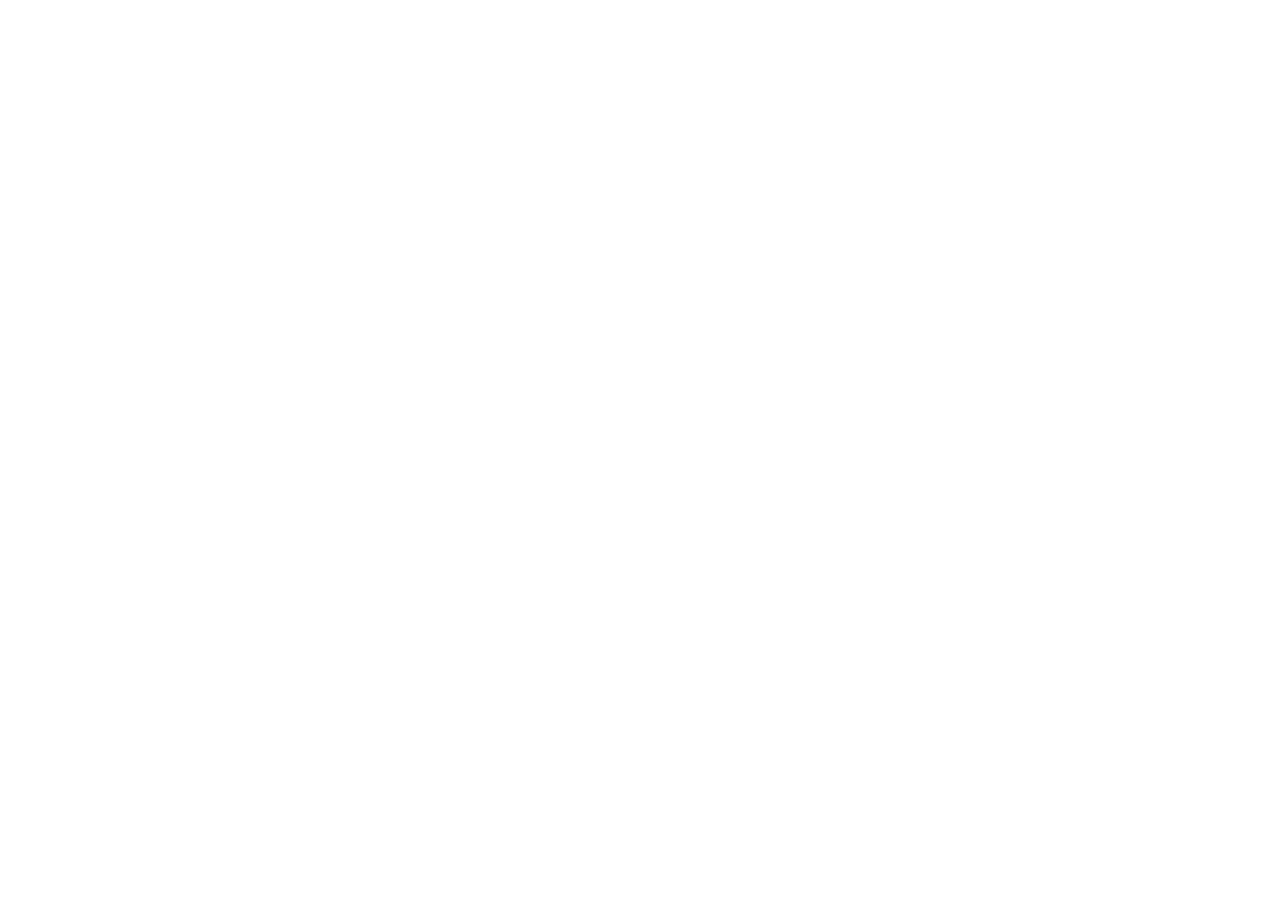
==== index.html @ 047e920a "Modify redirection target" ====
<!DOCTYPE html>
<html lang="ko">
<head>
<meta http-equiv="Content-Type" content="text/html;charset=utf-8" />
<meta http-equiv="Refresh" content="0;http://github.com/Uni-" />
<meta http-equiv="Cache-Control" content="no-cache" />
<meta name="Robots" content="noindex,follow" />
<title>uni-.github.com</title>
</head>
<body>
Under construction
</body>
</html>
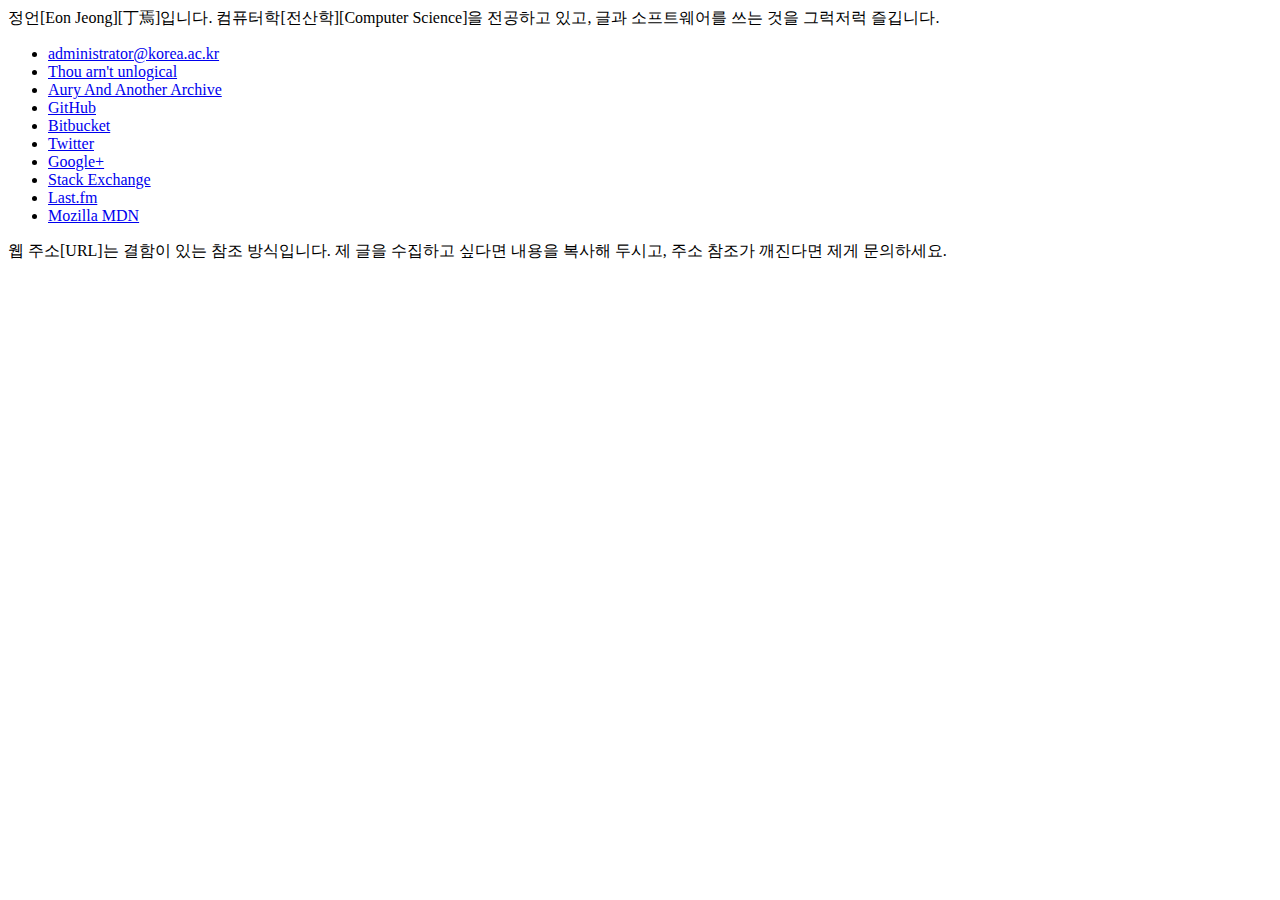
==== commit bde82258: "Slight change" ====
--- a/index.html
+++ b/index.html
@@ -2,12 +2,29 @@
 <html lang="ko">
 <head>
 <meta http-equiv="Content-Type" content="text/html;charset=utf-8" />
-<meta http-equiv="Refresh" content="0;http://github.com/Uni-" />
-<meta http-equiv="Cache-Control" content="no-cache" />
-<meta name="Robots" content="noindex,follow" />
-<title>uni-.github.com</title>
+<title>aurynj.net</title>
+<script type="text/javascript" src="https://ajax.googleapis.com/ajax/libs/jquery/1.11.2/jquery.min.js"></script>
+<link rel="stylesheet" type="text/css" href="http://hosted.aurynj.net/font/Hamchorom.css" />
+<style type="text/css">
+body {
+	font-family: HCR Dotum;
+}
+</style>
 </head>
 <body>
-Under construction
+정언[Eon Jeong][丁焉]입니다. 컴퓨터학[전산학][Computer Science]을 전공하고 있고, 글과 소프트웨어를 쓰는 것을 그럭저럭 즐깁니다.
+<ul>
+<li><a href="mailto:administrator@korea.ac.kr">administrator@korea.ac.kr</a></li>
+<li><a href="http://blog.aurynj.net">Thou arn't unlogical</a></li>
+<li><a href="http://a4.aurynj.net">Aury And Another Archive</a></li>
+<li><a href="https://github.com/Uni-">GitHub</a></li>
+<li><a href="https://bitbucket.org/wonderjune">Bitbucket</a></li>
+<li><a href="https://twitter.com/wonderjune">Twitter</a></li>
+<li><a href="https://plus.google.com/113741726511352980564">Google+</a></li>
+<li><a href="http://stackexchange.com/users/2551008/uni?tab=accounts">Stack Exchange</a></li>
+<li><a href="http://www.last.fm/user/wonderjune">Last.fm</a></li>
+<li><a href="https://developer.mozilla.org/ko/profiles/wonderjune">Mozilla MDN</a></li>
+</ul>
+웹 주소[URL]는 결함이 있는 참조 방식입니다. 제 글을 수집하고 싶다면 내용을 복사해 두시고, 주소 참조가 깨진다면 제게 문의하세요.
 </body>
 </html>
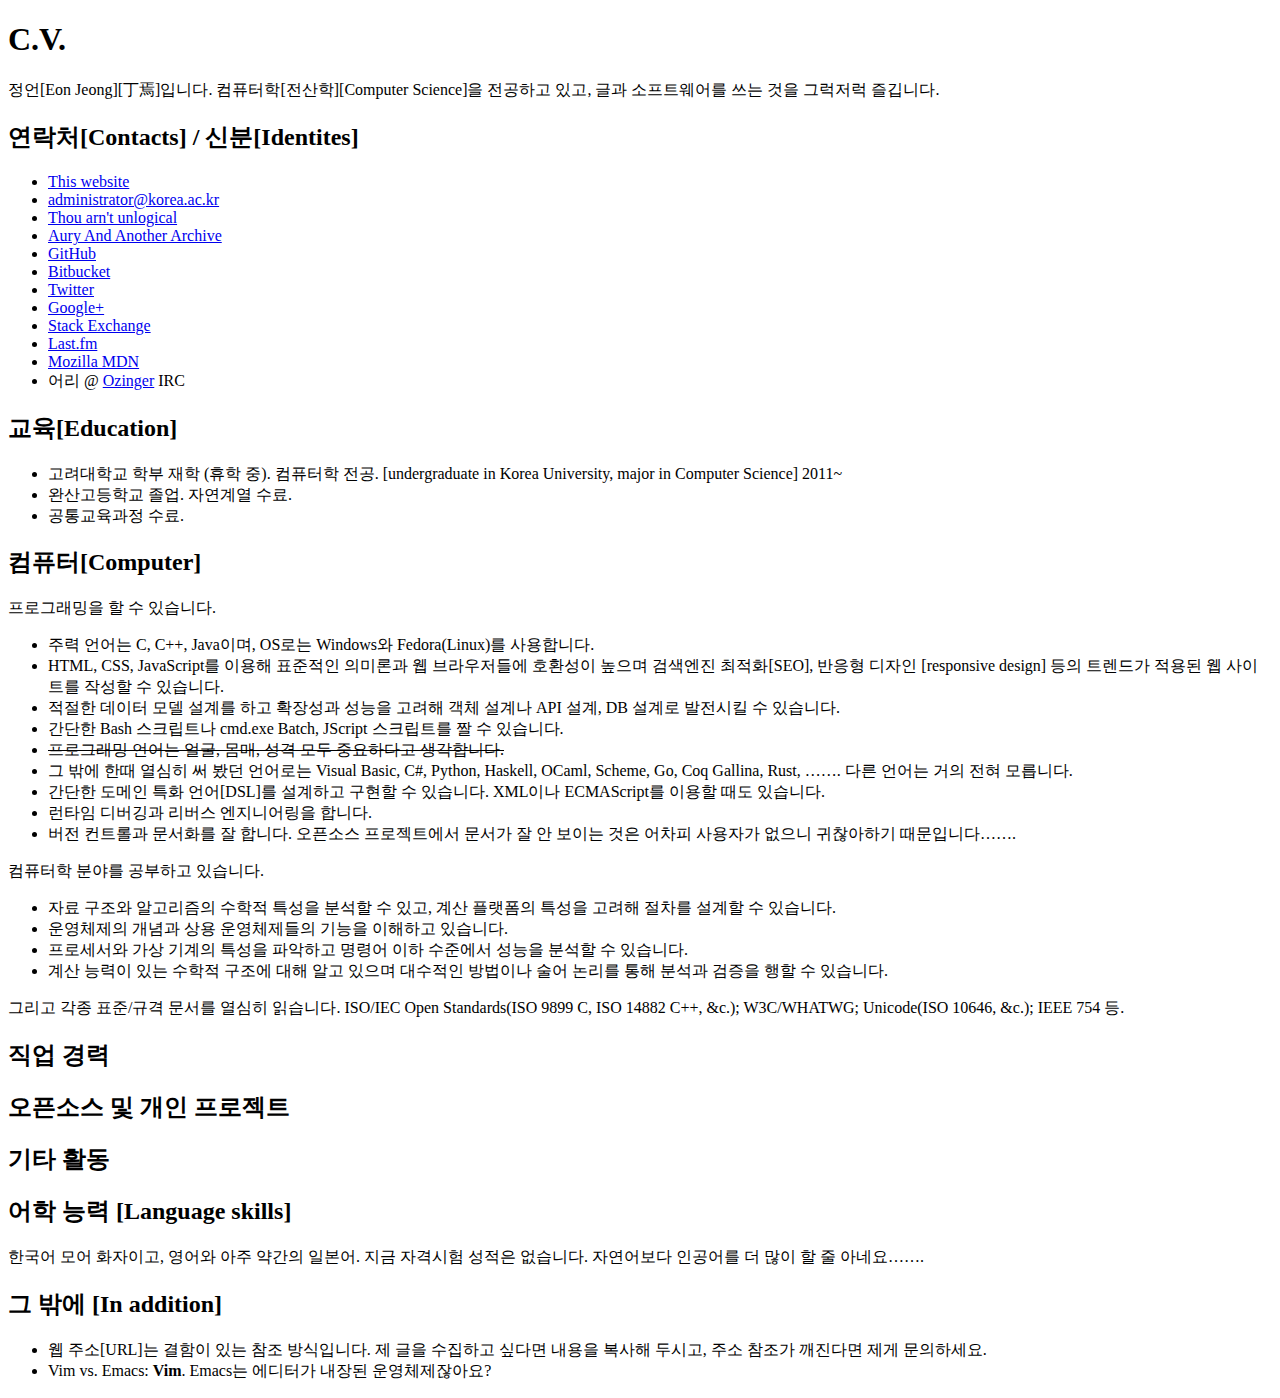
==== commit 7bc0985a: "Add delayed load tweak for external resources" ====
--- a/index.html
+++ b/index.html
@@ -2,9 +2,9 @@
 <html lang="ko">
 <head>
 <meta http-equiv="Content-Type" content="text/html;charset=utf-8" />
+<meta charset="utf-8" />
+<meta name="viewport" content="width=device-with,initial-scale=1" />
 <title>aurynj.net</title>
-<script type="text/javascript" src="https://ajax.googleapis.com/ajax/libs/jquery/1.11.2/jquery.min.js"></script>
-<link rel="stylesheet" type="text/css" href="http://hosted.aurynj.net/font/Hamchorom.css" />
 <style type="text/css">
 body {
 	font-family: HCR Dotum;
@@ -12,8 +12,11 @@
 </style>
 </head>
 <body>
+<h1>C.V.</h1>
 정언[Eon Jeong][丁焉]입니다. 컴퓨터학[전산학][Computer Science]을 전공하고 있고, 글과 소프트웨어를 쓰는 것을 그럭저럭 즐깁니다.
+<h2>연락처[Contacts] / 신분[Identites]</h2>
 <ul>
+<li><a href="http://aurynj.net">This website</a></li>
 <li><a href="mailto:administrator@korea.ac.kr">administrator@korea.ac.kr</a></li>
 <li><a href="http://blog.aurynj.net">Thou arn't unlogical</a></li>
 <li><a href="http://a4.aurynj.net">Aury And Another Archive</a></li>
@@ -24,7 +27,46 @@
 <li><a href="http://stackexchange.com/users/2551008/uni?tab=accounts">Stack Exchange</a></li>
 <li><a href="http://www.last.fm/user/wonderjune">Last.fm</a></li>
 <li><a href="https://developer.mozilla.org/ko/profiles/wonderjune">Mozilla MDN</a></li>
+<li>어리 @ <a href="http://ozinger.org">Ozinger</a> IRC</li>
 </ul>
-웹 주소[URL]는 결함이 있는 참조 방식입니다. 제 글을 수집하고 싶다면 내용을 복사해 두시고, 주소 참조가 깨진다면 제게 문의하세요.
+<h2>교육[Education]</h2>
+<ul>
+<li>고려대학교 학부 재학 (휴학 중). 컴퓨터학 전공. [undergraduate in Korea University, major in Computer Science] 2011~</li>
+<li>완산고등학교 졸업. 자연계열 수료.</li>
+<li>공통교육과정 수료.</li>
+</ul>
+<h2>컴퓨터[Computer]</h2>
+프로그래밍을 할 수 있습니다.
+<ul>
+<li>주력 언어는 C, C++, Java이며, OS로는 Windows와 Fedora(Linux)를 사용합니다.</li>
+<li>HTML, CSS, JavaScript를 이용해 표준적인 의미론과 웹 브라우저들에 호환성이 높으며 검색엔진 최적화[SEO], 반응형 디자인 [responsive design] 등의 트렌드가 적용된 웹 사이트를 작성할 수 있습니다.</li>
+<li>적절한 데이터 모델 설계를 하고 확장성과 성능을 고려해 객체 설계나 API 설계, DB 설계로 발전시킬 수 있습니다.</li>
+<li>간단한 Bash 스크립트나 cmd.exe Batch, JScript 스크립트를 짤 수 있습니다.</li>
+<li><del>프로그래밍 언어는 얼굴, 몸매, 성격 모두 중요하다고 생각합니다.</del></li>
+<li>그 밖에 한때 열심히 써 봤던 언어로는 Visual Basic, C#, Python, Haskell, OCaml, Scheme, Go, Coq Gallina, Rust, &hellip;&hellip;. 다른 언어는 거의 전혀 모릅니다.</li>
+<li>간단한 도메인 특화 언어[DSL]를 설계하고 구현할 수 있습니다. XML이나 ECMAScript를 이용할 때도 있습니다.</li>
+<li>런타임 디버깅과 리버스 엔지니어링을 합니다.</li>
+<li>버전 컨트롤과 문서화를 잘 합니다. 오픈소스 프로젝트에서 문서가 잘 안 보이는 것은 어차피 사용자가 없으니 귀찮아하기 때문입니다&hellip;&hellip;.</li>
+</ul>
+컴퓨터학 분야를 공부하고 있습니다.
+<ul>
+<li>자료 구조와 알고리즘의 수학적 특성을 분석할 수 있고, 계산 플랫폼의 특성을 고려해 절차를 설계할 수 있습니다.</li>
+<li>운영체제의 개념과 상용 운영체제들의 기능을 이해하고 있습니다.</li>
+<li>프로세서와 가상 기계의 특성을 파악하고 명령어 이하 수준에서 성능을 분석할 수 있습니다.</li>
+<li>계산 능력이 있는 수학적 구조에 대해 알고 있으며 대수적인 방법이나 술어 논리를 통해 분석과 검증을 행할 수 있습니다.</li>
+</ul>
+그리고 각종 표준/규격 문서를 열심히 읽습니다. ISO/IEC Open Standards(ISO 9899 C, ISO 14882 C++, &amp;c.); W3C/WHATWG; Unicode(ISO 10646, &amp;c.); IEEE 754 등.
+<h2>직업 경력</h2>
+<h2>오픈소스 및 개인 프로젝트</h2>
+<h2>기타 활동</h2>
+<h2>어학 능력 [Language skills]</h2>
+한국어 모어 화자이고, 영어와 아주 약간의 일본어. 지금 자격시험 성적은 없습니다. 자연어보다 인공어를 더 많이 할 줄 아네요&hellip;&hellip;.
+<h2>그 밖에 [In addition]</h2>
+<ul>
+<li>웹 주소[URL]는 결함이 있는 참조 방식입니다. 제 글을 수집하고 싶다면 내용을 복사해 두시고, 주소 참조가 깨진다면 제게 문의하세요.</li>
+<li>Vim vs. Emacs: <strong>Vim</strong>. Emacs는 에디터가 내장된 운영체제잖아요?</li>
+</ul>
 </body>
+<script type="text/javascript" src="https://ajax.googleapis.com/ajax/libs/jquery/1.11.2/jquery.min.js"></script>
+<link rel="stylesheet" type="text/css" href="http://hosted.aurynj.net/font/Hamchorom.css" />
 </html>
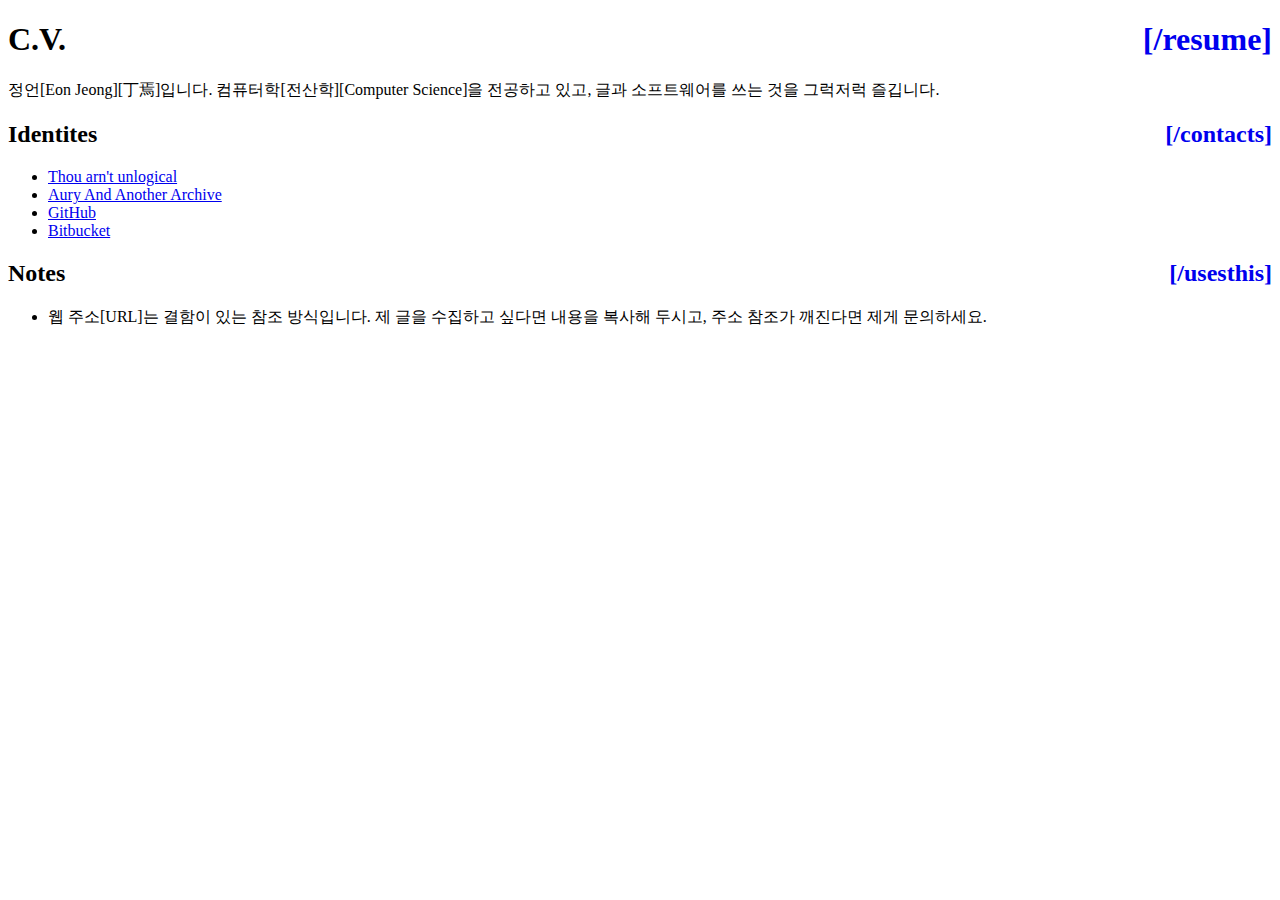
==== commit 8f38c96f: "Split onto /resume, /contacts, /usesthis" ====
--- a/index.html
+++ b/index.html
@@ -1,72 +1,44 @@
-<!DOCTYPE html>
-<html lang="ko">
-<head>
-<meta http-equiv="Content-Type" content="text/html;charset=utf-8" />
-<meta charset="utf-8" />
-<meta name="viewport" content="width=device-with,initial-scale=1" />
-<title>aurynj.net</title>
-<style type="text/css">
-body {
-	font-family: HCR Dotum;
-}
-</style>
-</head>
-<body>
-<h1>C.V.</h1>
-정언[Eon Jeong][丁焉]입니다. 컴퓨터학[전산학][Computer Science]을 전공하고 있고, 글과 소프트웨어를 쓰는 것을 그럭저럭 즐깁니다.
-<h2>연락처[Contacts] / 신분[Identites]</h2>
-<ul>
-<li><a href="http://aurynj.net">This website</a></li>
-<li><a href="mailto:administrator@korea.ac.kr">administrator@korea.ac.kr</a></li>
-<li><a href="http://blog.aurynj.net">Thou arn't unlogical</a></li>
-<li><a href="http://a4.aurynj.net">Aury And Another Archive</a></li>
-<li><a href="https://github.com/Uni-">GitHub</a></li>
-<li><a href="https://bitbucket.org/wonderjune">Bitbucket</a></li>
-<li><a href="https://twitter.com/wonderjune">Twitter</a></li>
-<li><a href="https://plus.google.com/113741726511352980564">Google+</a></li>
-<li><a href="http://stackexchange.com/users/2551008/uni?tab=accounts">Stack Exchange</a></li>
-<li><a href="http://www.last.fm/user/wonderjune">Last.fm</a></li>
-<li><a href="https://developer.mozilla.org/ko/profiles/wonderjune">Mozilla MDN</a></li>
-<li>어리 @ <a href="http://ozinger.org">Ozinger</a> IRC</li>
-</ul>
-<h2>교육[Education]</h2>
-<ul>
-<li>고려대학교 학부 재학 (휴학 중). 컴퓨터학 전공. [undergraduate in Korea University, major in Computer Science] 2011~</li>
-<li>완산고등학교 졸업. 자연계열 수료.</li>
-<li>공통교육과정 수료.</li>
-</ul>
-<h2>컴퓨터[Computer]</h2>
-프로그래밍을 할 수 있습니다.
-<ul>
-<li>주력 언어는 C, C++, Java이며, OS로는 Windows와 Fedora(Linux)를 사용합니다.</li>
-<li>HTML, CSS, JavaScript를 이용해 표준적인 의미론과 웹 브라우저들에 호환성이 높으며 검색엔진 최적화[SEO], 반응형 디자인 [responsive design] 등의 트렌드가 적용된 웹 사이트를 작성할 수 있습니다.</li>
-<li>적절한 데이터 모델 설계를 하고 확장성과 성능을 고려해 객체 설계나 API 설계, DB 설계로 발전시킬 수 있습니다.</li>
-<li>간단한 Bash 스크립트나 cmd.exe Batch, JScript 스크립트를 짤 수 있습니다.</li>
-<li><del>프로그래밍 언어는 얼굴, 몸매, 성격 모두 중요하다고 생각합니다.</del></li>
-<li>그 밖에 한때 열심히 써 봤던 언어로는 Visual Basic, C#, Python, Haskell, OCaml, Scheme, Go, Coq Gallina, Rust, &hellip;&hellip;. 다른 언어는 거의 전혀 모릅니다.</li>
-<li>간단한 도메인 특화 언어[DSL]를 설계하고 구현할 수 있습니다. XML이나 ECMAScript를 이용할 때도 있습니다.</li>
-<li>런타임 디버깅과 리버스 엔지니어링을 합니다.</li>
-<li>버전 컨트롤과 문서화를 잘 합니다. 오픈소스 프로젝트에서 문서가 잘 안 보이는 것은 어차피 사용자가 없으니 귀찮아하기 때문입니다&hellip;&hellip;.</li>
-</ul>
-컴퓨터학 분야를 공부하고 있습니다.
-<ul>
-<li>자료 구조와 알고리즘의 수학적 특성을 분석할 수 있고, 계산 플랫폼의 특성을 고려해 절차를 설계할 수 있습니다.</li>
-<li>운영체제의 개념과 상용 운영체제들의 기능을 이해하고 있습니다.</li>
-<li>프로세서와 가상 기계의 특성을 파악하고 명령어 이하 수준에서 성능을 분석할 수 있습니다.</li>
-<li>계산 능력이 있는 수학적 구조에 대해 알고 있으며 대수적인 방법이나 술어 논리를 통해 분석과 검증을 행할 수 있습니다.</li>
-</ul>
-그리고 각종 표준/규격 문서를 열심히 읽습니다. ISO/IEC Open Standards(ISO 9899 C, ISO 14882 C++, &amp;c.); W3C/WHATWG; Unicode(ISO 10646, &amp;c.); IEEE 754 등.
-<h2>직업 경력</h2>
-<h2>오픈소스 및 개인 프로젝트</h2>
-<h2>기타 활동</h2>
-<h2>어학 능력 [Language skills]</h2>
-한국어 모어 화자이고, 영어와 아주 약간의 일본어. 지금 자격시험 성적은 없습니다. 자연어보다 인공어를 더 많이 할 줄 아네요&hellip;&hellip;.
-<h2>그 밖에 [In addition]</h2>
-<ul>
-<li>웹 주소[URL]는 결함이 있는 참조 방식입니다. 제 글을 수집하고 싶다면 내용을 복사해 두시고, 주소 참조가 깨진다면 제게 문의하세요.</li>
-<li>Vim vs. Emacs: <strong>Vim</strong>. Emacs는 에디터가 내장된 운영체제잖아요?</li>
-</ul>
-</body>
-<script type="text/javascript" src="https://ajax.googleapis.com/ajax/libs/jquery/1.11.2/jquery.min.js"></script>
-<link rel="stylesheet" type="text/css" href="http://hosted.aurynj.net/font/Hamchorom.css" />
-</html>
+<!DOCTYPE html>
+<html lang="ko">
+<head>
+<meta http-equiv="Content-Type" content="text/html;charset=utf-8" />
+<meta charset="utf-8" />
+<meta name="viewport" content="width=device-with,initial-scale=1" />
+<title>aurynj.net</title>
+<style type="text/css">
+h1, h2, h3, h4, h5, h6 {
+	clear: both;
+}
+a.xref * {
+	display: none;
+}
+a.xref::after {
+	content: "[" attr(href) "]";
+	float: right;
+	clear: right;
+}
+</style>
+</head>
+<body>
+<h1>C.V.<a class="xref" href="/resume"></a></h1>
+<p>정언[Eon Jeong][丁焉]입니다. 컴퓨터학[전산학][Computer Science]을 전공하고 있고, 글과 소프트웨어를 쓰는 것을 그럭저럭 즐깁니다.</p>
+<h2>Identites<a class="xref" href="/contacts"></a></h2>
+<ul>
+<li><a href="http://blog.aurynj.net">Thou arn't unlogical</a></li>
+<li><a href="http://a4.aurynj.net">Aury And Another Archive</a></li>
+<li><a href="https://github.com/Uni-">GitHub</a></li>
+<li><a href="https://bitbucket.org/wonderjune">Bitbucket</a></li>
+</ul>
+<h2>Notes<a class="xref" href="/usesthis"></a></h2>
+<ul>
+<li>웹 주소[URL]는 결함이 있는 참조 방식입니다. 제 글을 수집하고 싶다면 내용을 복사해 두시고, 주소 참조가 깨진다면 제게 문의하세요.</li>
+</ul>
+</body>
+<script type="text/javascript" src="https://ajax.googleapis.com/ajax/libs/jquery/1.11.2/jquery.min.js"></script>
+<link rel="stylesheet" type="text/css" href="http://hosted.aurynj.net/font/Hamchorom.css" />
+<style type="text/css">
+body {
+	font-family: HCR Dotum;
+}
+</style>
+</html>
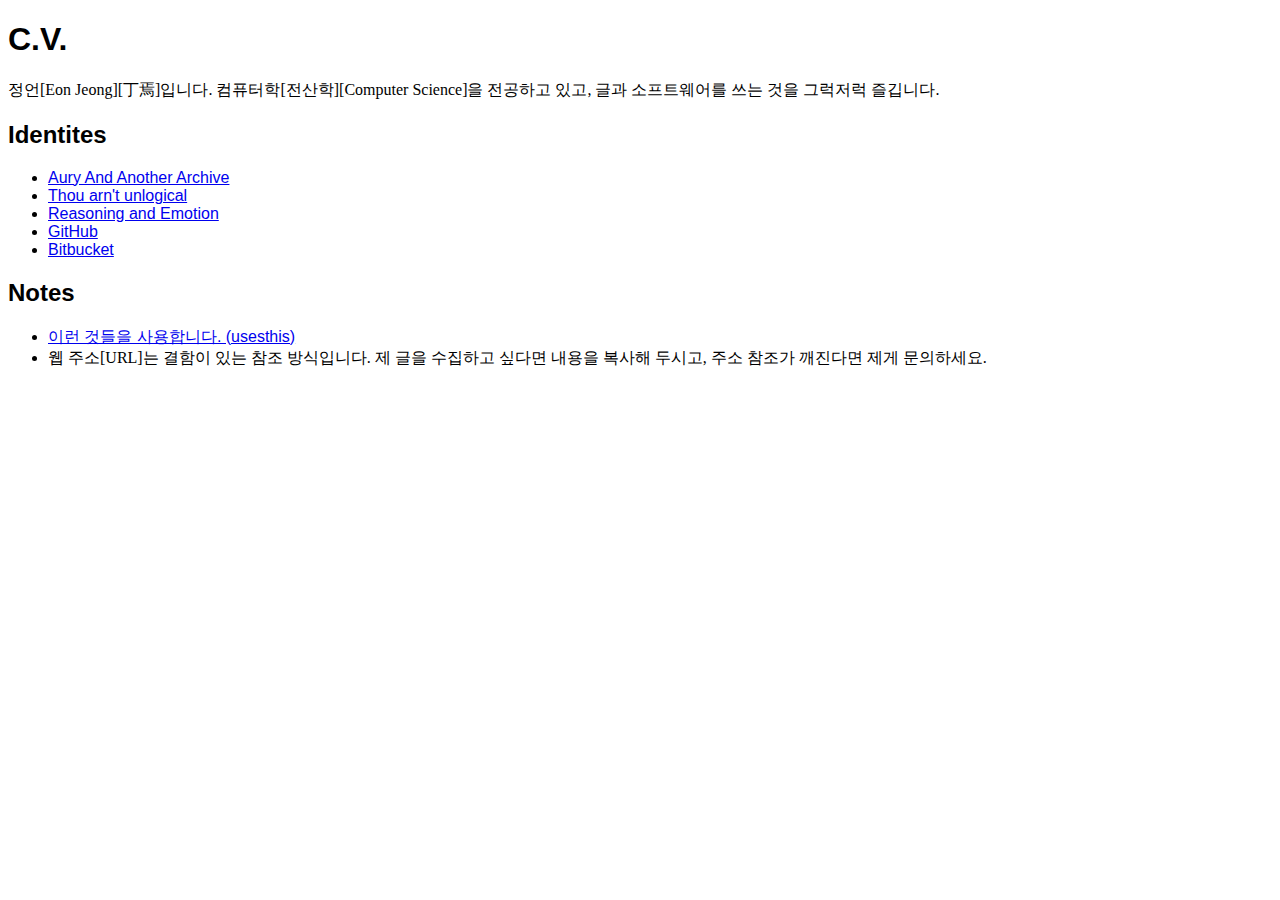
==== commit f607db55: "Modify index" ====
--- a/index.html
+++ b/index.html
@@ -5,40 +5,34 @@
 <meta charset="utf-8" />
 <meta name="viewport" content="width=device-with,initial-scale=1" />
 <title>aurynj.net</title>
-<style type="text/css">
-h1, h2, h3, h4, h5, h6 {
-	clear: both;
-}
-a.xref * {
-	display: none;
-}
-a.xref::after {
-	content: "[" attr(href) "]";
-	float: right;
-	clear: right;
-}
-</style>
+<link rel="stylesheet" type="text/css" href="/main.css" />
 </head>
 <body>
-<h1>C.V.<a class="xref" href="/resume"></a></h1>
+<h1>C.V.<a class="xref" href="/resume.ko"></a><a class="xref" href="/resume.en"></a></h1>
 <p>정언[Eon Jeong][丁焉]입니다. 컴퓨터학[전산학][Computer Science]을 전공하고 있고, 글과 소프트웨어를 쓰는 것을 그럭저럭 즐깁니다.</p>
 <h2>Identites<a class="xref" href="/contacts"></a></h2>
 <ul>
-<li><a href="http://blog.aurynj.net">Thou arn't unlogical</a></li>
 <li><a href="http://a4.aurynj.net">Aury And Another Archive</a></li>
+<li><a href="http://b5.aurynj.net">Thou arn't unlogical</a></li>
+<li><a href="http://rne.aurynj.net">Reasoning and Emotion</a></li>
 <li><a href="https://github.com/Uni-">GitHub</a></li>
 <li><a href="https://bitbucket.org/wonderjune">Bitbucket</a></li>
 </ul>
-<h2>Notes<a class="xref" href="/usesthis"></a></h2>
+<h2>Notes</h2>
 <ul>
+<li><a class="xref" href="/usesthis">이런 것들을 사용합니다. (usesthis)</a></li>
 <li>웹 주소[URL]는 결함이 있는 참조 방식입니다. 제 글을 수집하고 싶다면 내용을 복사해 두시고, 주소 참조가 깨진다면 제게 문의하세요.</li>
 </ul>
 </body>
 <script type="text/javascript" src="https://ajax.googleapis.com/ajax/libs/jquery/1.11.2/jquery.min.js"></script>
-<link rel="stylesheet" type="text/css" href="http://hosted.aurynj.net/font/Hamchorom.css" />
+<link rel="stylesheet" type="text/css" href="http://hosted.aurynj.net/font/Arita/Arita.css" />
+<link rel="stylesheet" type="text/css" href="http://hosted.aurynj.net/font/Hamchorom/Hamchorom.css" />
 <style type="text/css">
-body {
-	font-family: HCR Dotum;
+body, p, span, li {
+	font-family: Arita Buri, HCR Batang, serif;
+}
+h1, h2, h3, h4, h5, h6, a {
+	font-family: Arita Dotum, HCR Dotum, sans-serif;
 }
 </style>
 </html>
